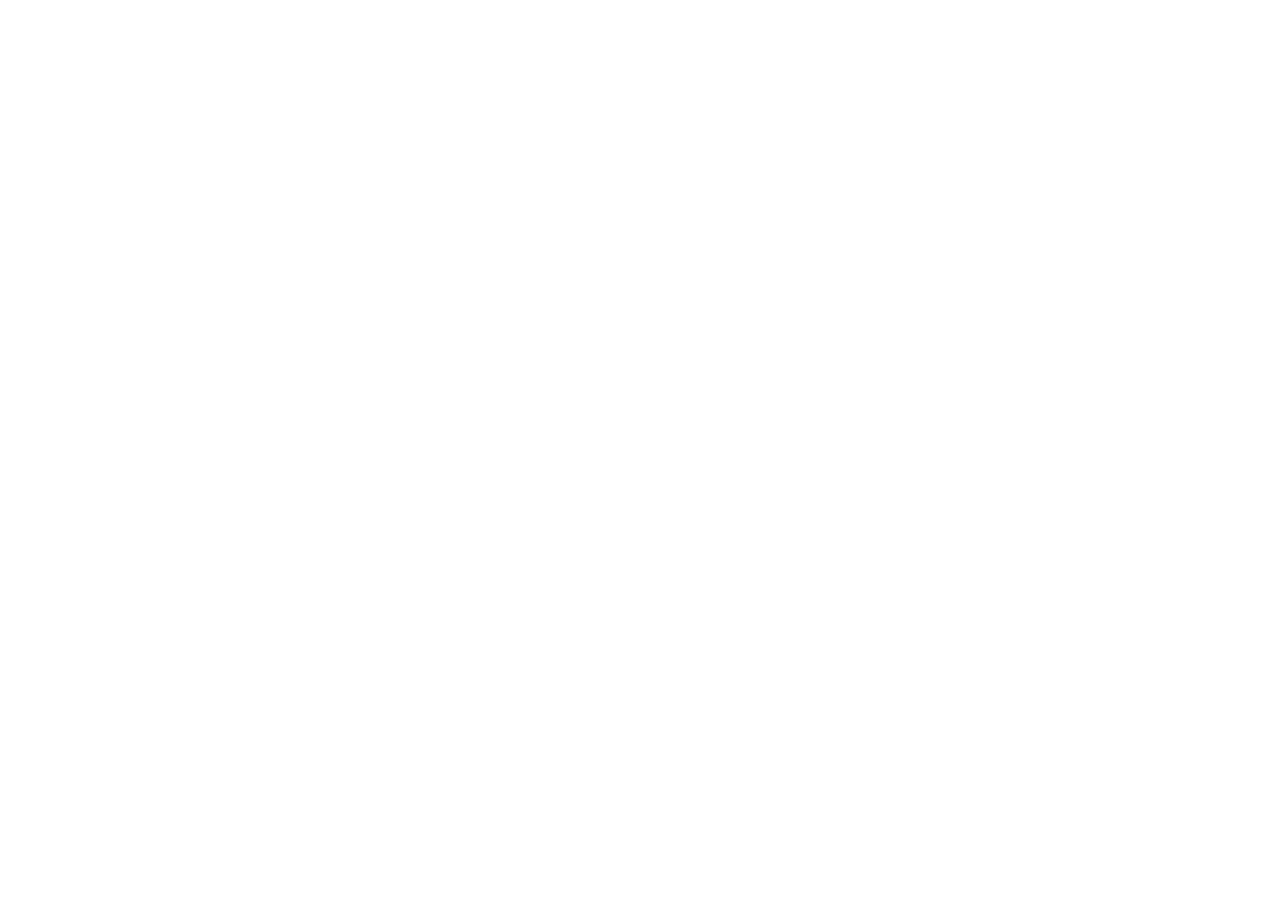
==== index.html @ f6fb0db2 "change title" ====
<!DOCTYPE html>
<html lang="en">

<head>
    <meta charset="utf-8">
    <meta name="viewport" content="width=device-width,initial-scale=1,shrink-to-fit=no">
    <meta name="theme-color" content="#000000">
    <link rel="manifest" href="/manifest.json">
    <link rel="shortcut icon" href="/favicon.ico">
    <title>测试专用</title>
    <link href="/static/css/main.5267a40a.css" rel="stylesheet">
</head>

<body><noscript>You need to enable JavaScript to run this app.</noscript>
    <div id="root"></div>
    <script type="text/javascript" src="/static/js/main.28851c96.js"></script>
</body>

</html>
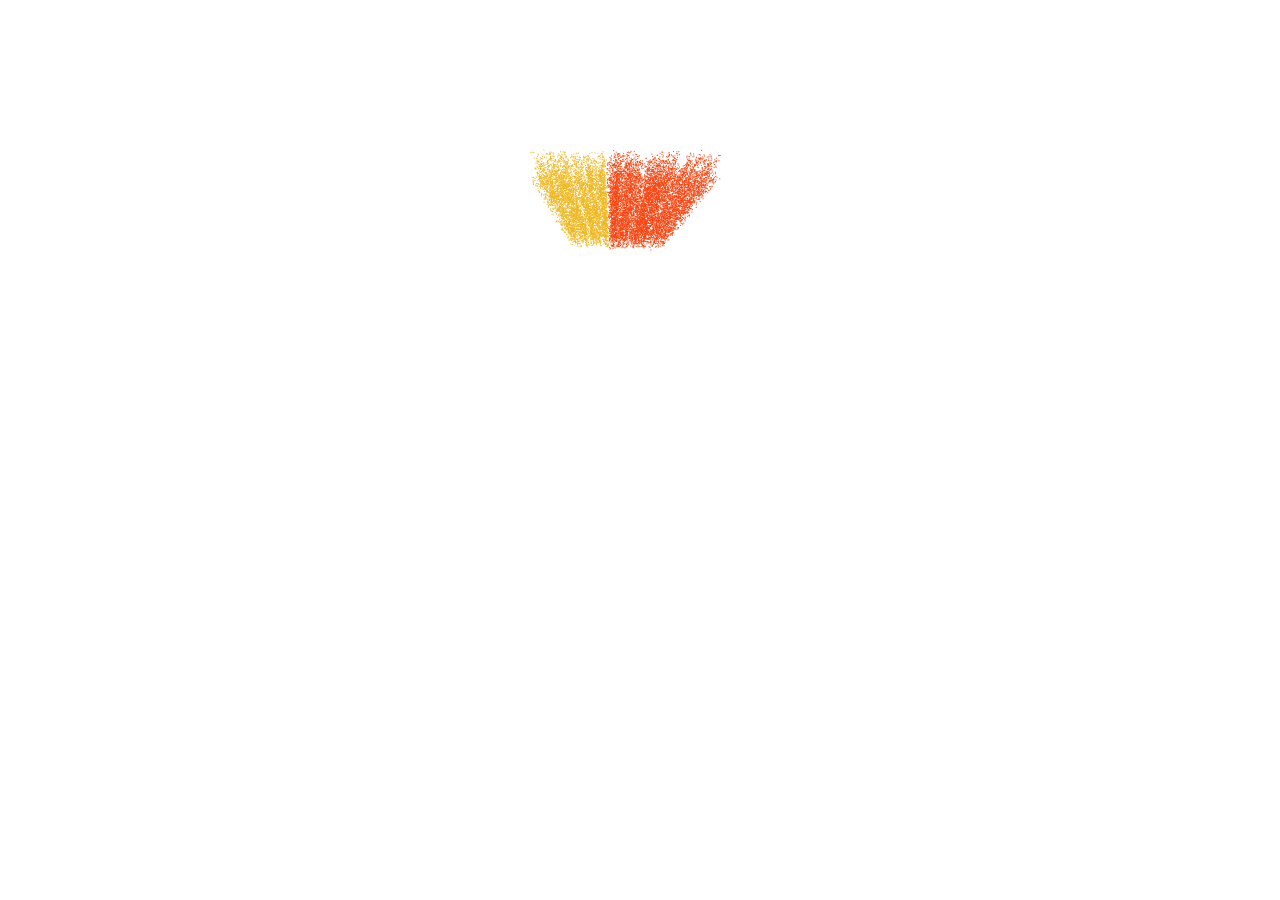
==== commit f9cea388: "canvas" ====
--- a/index.html
+++ b/index.html
@@ -2,18 +2,44 @@
 <html lang="en">
 
 <head>
-    <meta charset="utf-8">
-    <meta name="viewport" content="width=device-width,initial-scale=1,shrink-to-fit=no">
-    <meta name="theme-color" content="#000000">
-    <link rel="manifest" href="/manifest.json">
-    <link rel="shortcut icon" href="/favicon.ico">
-    <title>测试专用</title>
-    <link href="/static/css/main.5267a40a.css" rel="stylesheet">
+    <meta charset="UTF-8">
+    <meta name="viewport" content="width=device-width, initial-scale=1.0">
+    <meta http-equiv="X-UA-Compatible" content="ie=edge">
+    <title>琪琪我爱你</title>
+    <style>
+        canvas {
+            display: block;
+            margin: 0 auto;
+        }
+    </style>
 </head>
 
-<body><noscript>You need to enable JavaScript to run this app.</noscript>
-    <div id="root"></div>
-    <script type="text/javascript" src="/static/js/main.28851c96.js"></script>
+<body>
+    <canvas id="map" width="358" height="400"></canvas>
 </body>
+<script src="./index.js"></script>
+<script>
+    window.onload = () => {
+        new Point({
+            element: document.getElementById('map'),
+            src: './love.png',
+            //颗粒化度 0 ~ 1 值越小 颗粒化程度越高
+            granuleLimit: 1,
+            //模糊度 越大越模糊
+            dim: 6,
+            //粒子的动画间隔
+            interval: 40,
+            //动画持续时间
+            duration: 6000,
+            //动画的起始点
+            startLocation: [
+                150, 300
+            ],
+            //粒子动画类型
+            easeType: 'easeInOutExpo',//[linear,easeInOutBack,easeInOutExpo]
+        });
+    }
 
-</html>
+</script>
+
+</html>